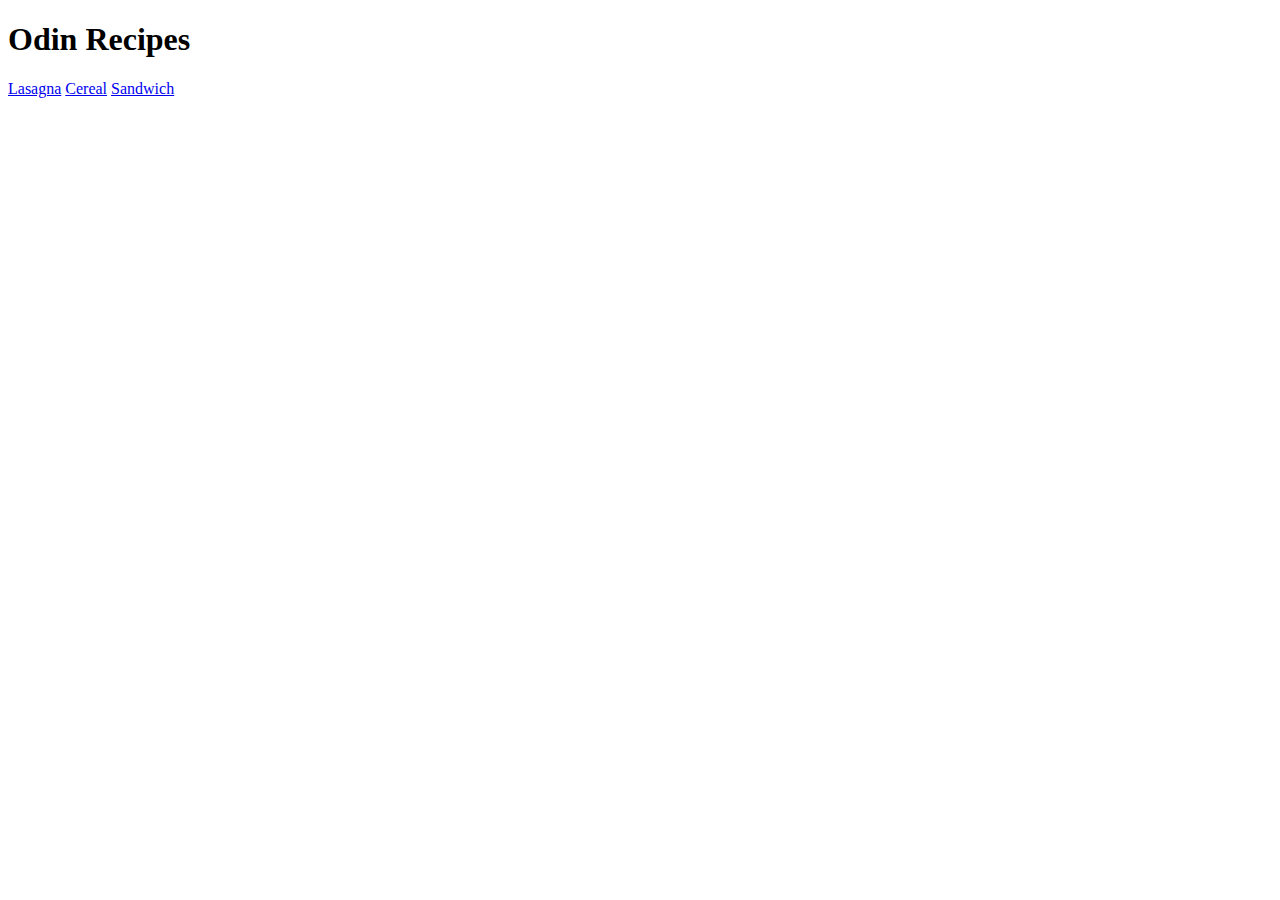
==== index.html @ 948880ae "Added recipe pages" ====
<!DOCTYPE html>

<html>
    <head>
        <meta charset="utf-8">
        <title>Recipes</title>
    </head>

    <body>
        <h1>Odin Recipes</h1>
        <a href="recipes/lasagna.html">Lasagna</a>
        <a href="recipes/cereal.html">Cereal</a>
        <a href="recipes/sandwich.html">Sandwich</a>
    </body>
</html>
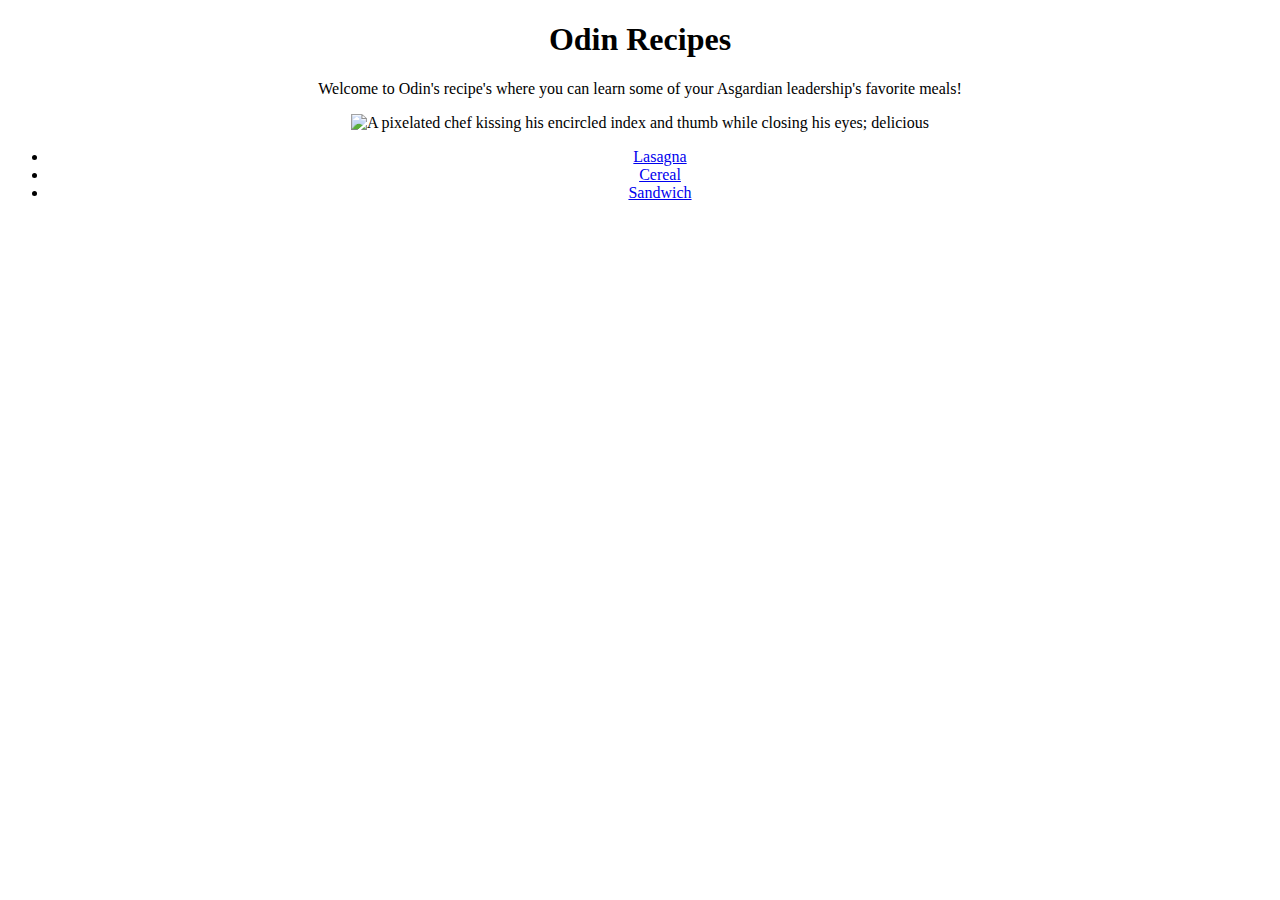
==== commit ca2cfe6b: "Fix a sandwich bug and add css" ====
--- a/index.html
+++ b/index.html
@@ -4,12 +4,17 @@
     <head>
         <meta charset="utf-8">
         <title>Recipes</title>
+        <link rel="stylesheet" href="styles.css">
     </head>
 
     <body>
         <h1>Odin Recipes</h1>
-        <a href="recipes/lasagna.html">Lasagna</a>
-        <a href="recipes/cereal.html">Cereal</a>
-        <a href="recipes/sandwich.html">Sandwich</a>
+        <p>Welcome to Odin's recipe's where you can learn some of your Asgardian leadership's favorite meals!</p>
+        <img src="https://external-content.duckduckgo.com/iu/?u=https%3A%2F%2Fwww.dailydot.com%2Fwp-content%2Fuploads%2F364%2F04%2Fc816f6bf7ea8b526652487e3479943cc-1024x512.jpg&f=1&nofb=1" alt="A pixelated chef kissing his encircled index and thumb while closing his eyes; delicious">
+        <ul>
+            <li class = "first"><a href="recipes/lasagna.html">Lasagna</a></li>
+            <li class = "second"><a href="recipes/cereal.html">Cereal</a></li>
+            <li class = "third"><a href="recipes/sandwich.html">Sandwich</a></li>
+        </ul>
     </body>
 </html>--- a/styles.css
+++ b/styles.css
@@ -0,0 +1,8 @@
+* {
+    text-align: center;
+}
+
+img {
+    height: 400;
+    width: 500;
+}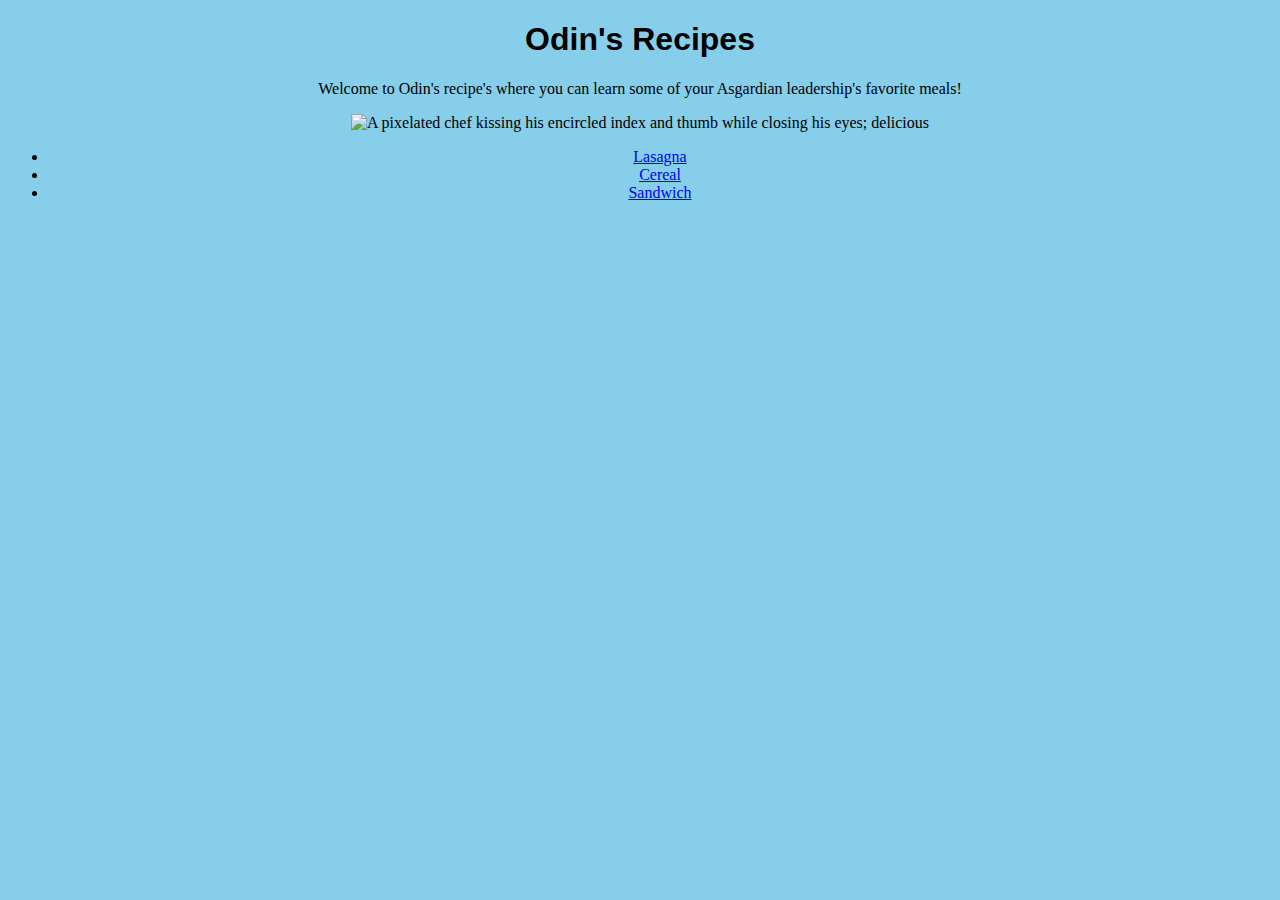
==== commit 61b3e604: "Adds more styling" ====
--- a/index.html
+++ b/index.html
@@ -8,7 +8,7 @@
     </head>
 
     <body>
-        <h1>Odin Recipes</h1>
+        <h1 class="pageheader">Odin's Recipes</h1>
         <p>Welcome to Odin's recipe's where you can learn some of your Asgardian leadership's favorite meals!</p>
         <img src="https://external-content.duckduckgo.com/iu/?u=https%3A%2F%2Fwww.dailydot.com%2Fwp-content%2Fuploads%2F364%2F04%2Fc816f6bf7ea8b526652487e3479943cc-1024x512.jpg&f=1&nofb=1" alt="A pixelated chef kissing his encircled index and thumb while closing his eyes; delicious">
         <ul>
--- a/styles.css
+++ b/styles.css
@@ -1,8 +1,33 @@
 * {
     text-align: center;
+    background-color: skyblue;
 }
 
 img {
     height: 400;
     width: 500;
+}
+
+.pageheader {
+    font-family: 'Franklin Gothic Medium', 'Arial Narrow', Arial, sans-serif;
+}
+
+.description {
+    color: green;
+    background-color: rgb(100, 49, 49);
+}
+
+.ingredients {
+    color: blue;
+    background-color: yellowgreen;
+}
+
+.steps {
+    color: orangered;
+    background-color: orchid;
+}
+
+.conclusion {
+    color: palegoldenrod;
+    background-color: peru;
 }